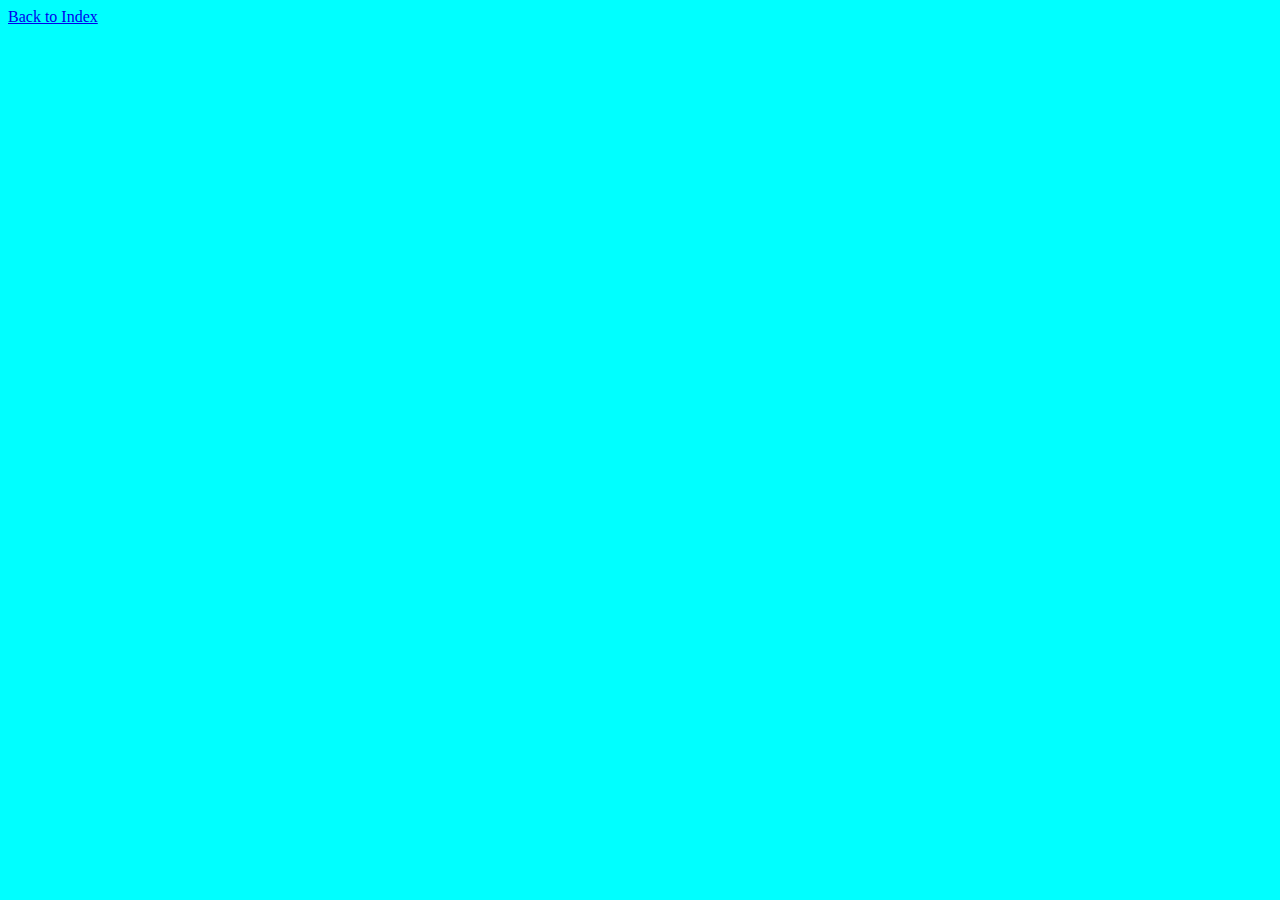
==== pages/pic01.html @ 2a95d1c6 "Add files via upload" ====
<!DOCTYPE html>
<html>
	<head>
		<meta charset="UTF-8">
		<title>PICTURE 1</title>
		<script src="js/jquery-3.1.0.min.js"></script>
		<script src="js/aboutme.js"></script>

		<link rel="stylesheet" type="text/css" href="css/w3.css">
		<link rel="stylesheet" type="text/css" href="../css/Pic.css">

	</head>
	<body>
		<a href="../index.html">Back to Index</a>
		
	</body>
---- css/Pic.css ----
body {
	background-color: #00FFFF;
}
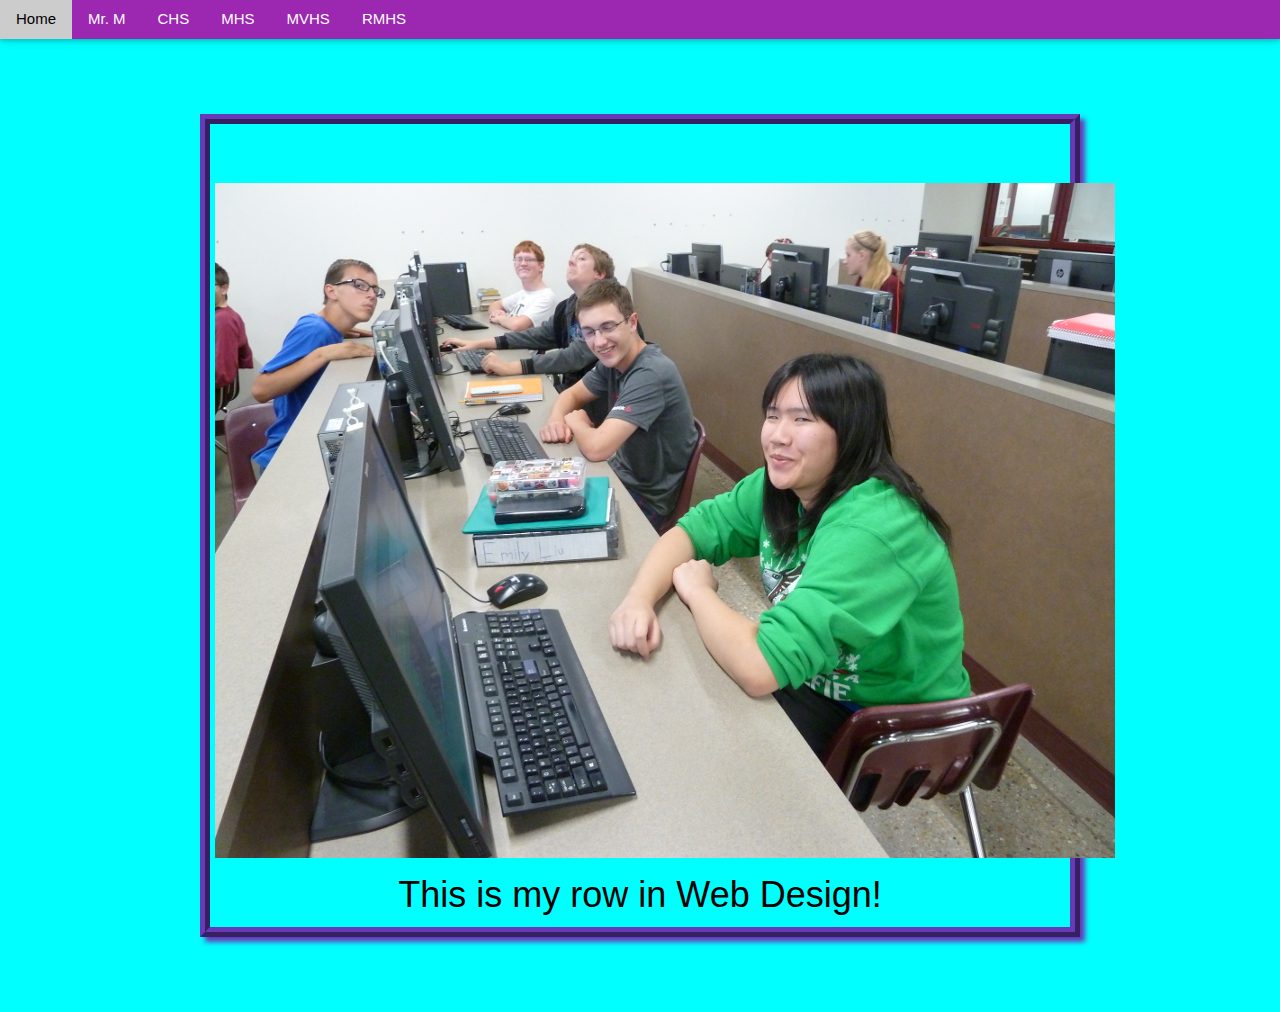
==== commit 7716cd15: "Add files via upload" ====
--- a/pages/pic01.html
+++ b/pages/pic01.html
@@ -3,14 +3,74 @@
 	<head>
 		<meta charset="UTF-8">
 		<title>PICTURE 1</title>
-		<script src="js/jquery-3.1.0.min.js"></script>
-		<script src="js/aboutme.js"></script>
+		<script src="../js/jquery-3.1.0.min.js"></script>
+		<script src="../js/aboutme.js"></script>
 
-		<link rel="stylesheet" type="text/css" href="css/w3.css">
+		<link rel="stylesheet" type="text/css" href="../css/w3.css">
 		<link rel="stylesheet" type="text/css" href="../css/Pic.css">
 
 	</head>
 	<body>
-		<a href="../index.html">Back to Index</a>
+		<ul class="w3-navbar w3-card-2 w3-#0000ff w3-hover-purple">
+			<li>
+				<a href="http://192.168.1.123/a4school/">Home</a>
+			</li>
+			<li>
+				<a href="http://192.168.1.100/a4school">Mr. M</a>
+			</li>
+			<li class="w3-dropdown-hover w3-hover-orange">
+				<a class="w3-hover-orange" href="#">CHS <i class="fa fa-caret-down"></i></a>
+				<div class="w3-dropdown-content w3-white w3-card-4">
+					<a href="http://192.168.1.101/a4school">Brielle L.</a>
+					<a href="http://192.168.1.103/a4school">Ryan J.</a>
+					<a href="http://192.168.1.104/a4school">Hannah W.</a>
+					<a href="http://192.168.1.105/a4school">Connor C.</a>
+					<a href="http://192.168.1.106/a4school">Gage P.</a>
+					<a href="http://192.168.1.107/a4school">Osman M.</a>
+					<a href="http://192.168.1.108/a4school">Caden S.</a>
+					<a href="http://192.168.1.116/a4school">Levi S</a>
+					<a href="http://192.168.1.117/a4school">Connor F.</a>
+					<a href="http://192.168.1.121/a4school">Emily L.</a>
+					<a href="http://192.168.1.122/a4school">Joseph M.</a>
+					<a href="http://192.168.1.123/a4school">Isaac W.</a>
+					<a href="http://192.168.1.129/a4school">Luke C.</a>
+					<a href="http://192.168.1.131/a4school">Ashley H.</a>
+					<a href="http://192.168.1.169/a4school">Tyler H.</a>
+					<a href="http://192.168.1.175/a4school">Roscoe A.</a>
+					<a href="http://192.168.1.153/a4school">Dani C.</a>
+				</div>
+			</li>
+			<li class="w3-dropdown-hover w3-hover-orange">
+				<a class="w3-hover-orange" href="#">MHS <i class="fa fa-caret-down"></i></a>
+				<div class="w3-dropdown-content w3-white w3-card-4">
+					<a href="http://192.168.1.113/a4school">Andrea D.</a>
+					<a href="http://192.168.1.114/a4school">Parker Y.</a>
+					<a href="http://192.168.1.118/a4school">Zeke C.</a>
+					<a href="http://192.168.1.124/a4school">Kenison S.</a>
+				</div>
+			</li>
+			<li class="w3-dropdown-hover w3-hover-orange">
+				<a class="w3-hover-orange" href="#">MVHS <i class="fa fa-caret-down"></i></a>
+				<div class="w3-dropdown-content w3-white w3-card-4">
+					<a href="http://192.168.1.119/a4school">Carter H.</a>
+				</div>
+			</li>
+			<li class="w3-dropdown-hover w3-hover-orange">
+				<a class="w3-hover-orange" href="#">RMHS <i class="fa fa-caret-down"></i></a>
+				<div class="w3-dropdown-content w3-white w3-card-4">
+					<a href="http://192.168.1.109/a4school">Kaden D.</a>
+					<a href="http://192.168.1.110/a4school">Adrian C.</a>
+					<a href="http://192.168.1.111/a4school">Hunter F.</a>
+					<a href="http://192.168.1.112/a4school">James G</a>
+					<a href="http://192.168.1.120/a4school">Alejandro E.</a>
+				</div>
+			</li>
+		</ul>
 		
+		<h1 id="pic">
+			<br>
+			<img src="../images/MyRow3.JPG" alt="MyRowPic">
+			<br>
+			This is my row in Web Design!
+		</h1>
 	</body>--- a/css/Pic.css
+++ b/css/Pic.css
@@ -1,3 +1,19 @@
 body {
 	background-color: #00FFFF;
-}+}
+
+#pic {
+	margin-right: 200px;
+	margin-left: 200px;
+	margin-top: 75px;
+	margin-bottom: 75px;
+	border-style: ridge;
+	border-width: 10px;
+	border-color: #673AB7;
+	padding: 5px;
+	box-shadow: 5px 5px 5px #673AB7
+}
+
+h1 {
+	text-align: center;
+}
